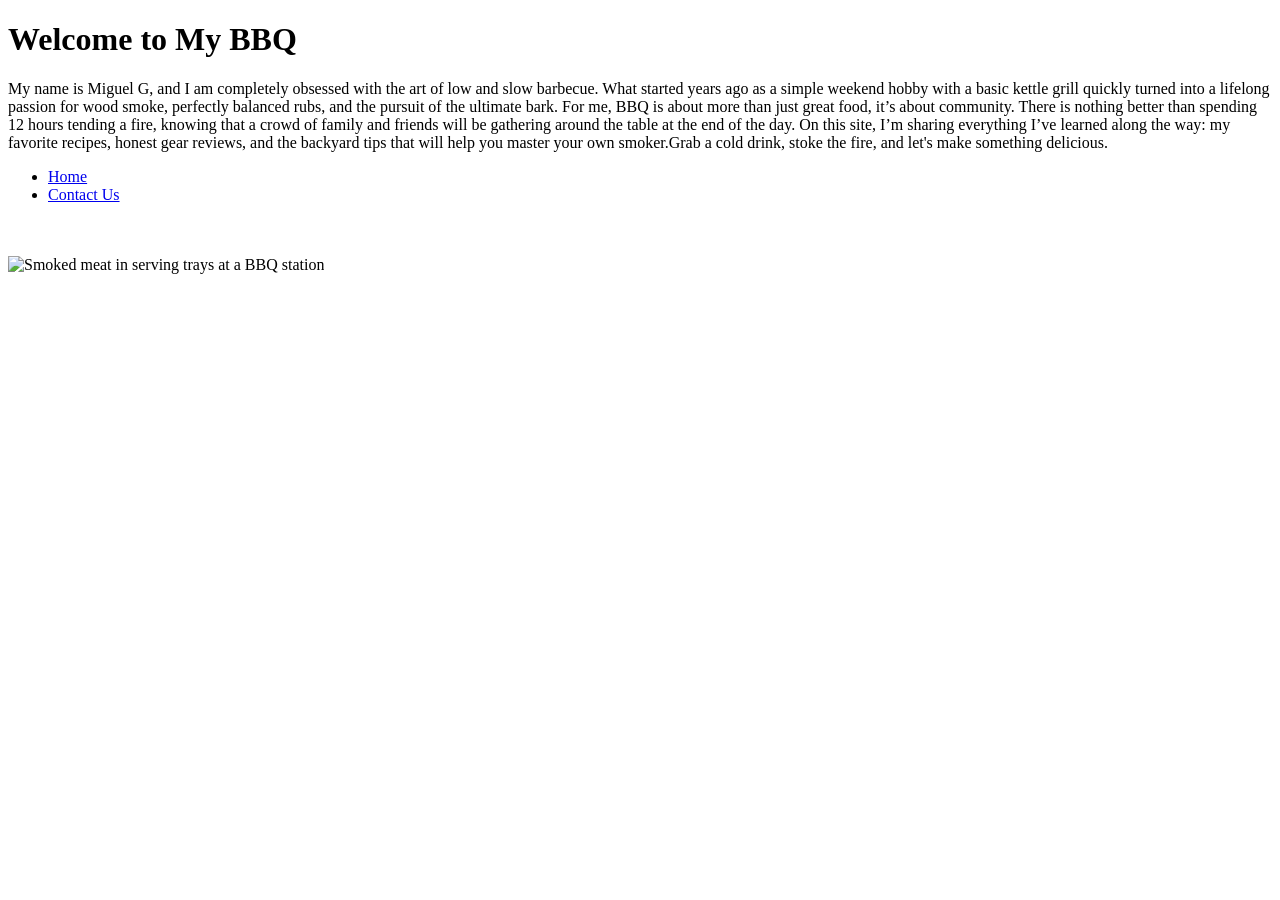
==== pages/about.html @ 164f66e5 "Week 3 Studio assignment" ====
<!DOCTYPE html>
<html lang="en">
    <head>
        <meta charset="UTF-8">
        <meta name="viewport" content="width=device-width, initial-scale=1.0">
        <title>Echo BBQ</title>
    </head>
    <body>
        <h1>Welcome to My BBQ</h1>
        <p>My name is Miguel G, and I am completely obsessed with the art of low and slow barbecue. What started years ago as a simple weekend hobby with a basic kettle grill quickly turned into a lifelong passion for wood smoke, perfectly balanced rubs, and the pursuit of the ultimate bark. For me, BBQ is about more than just great food, it’s about community. There is nothing better than spending 12 hours tending a fire, knowing that a crowd of family and friends will be gathering around the table at the end of the day. On this site, I’m sharing everything I’ve learned along the way: my favorite recipes, honest gear reviews, and the backyard tips that will help you master your own smoker.Grab a cold drink, stoke the fire, and let's make something delicious.</p>
        <nav>
            <ul>
                <li><a href="../index.html">Home</a></li>
                <li><a href="pages/contact.html">Contact Us</a></li>
            </ul>
        </nav>  
        <br>
        <br>
        <img
            src="../images/bbqevent.jpg"
            alt="Smoked meat in serving trays at a BBQ station"
            width="300"
        >
    </body>
</html>
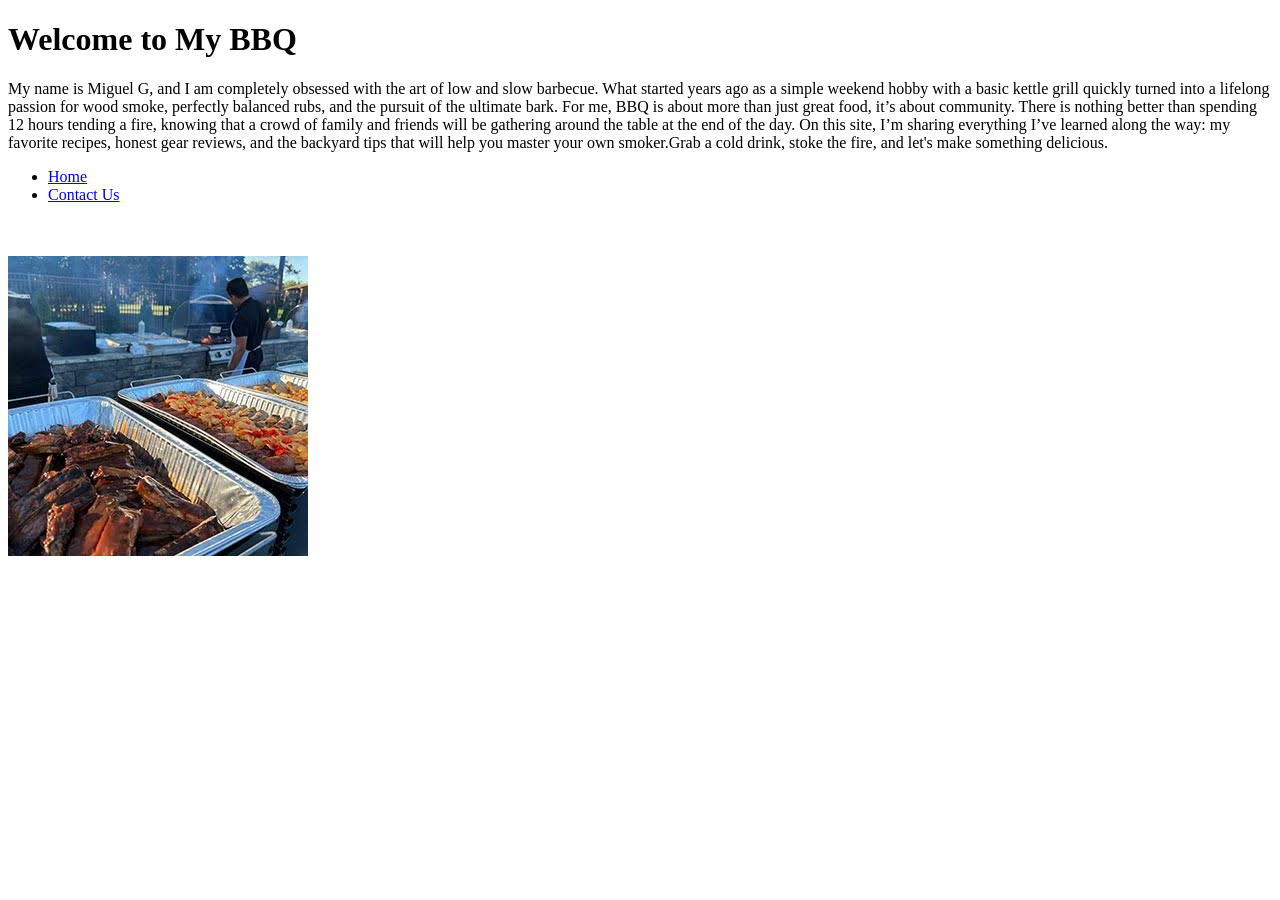
==== commit eaee8784: "Live page checks and corrections" ====
--- a/pages/about.html
+++ b/pages/about.html
@@ -11,13 +11,13 @@
         <nav>
             <ul>
                 <li><a href="../index.html">Home</a></li>
-                <li><a href="pages/contact.html">Contact Us</a></li>
+                <li><a href="../pages/contact.html">Contact Us</a></li>
             </ul>
         </nav>  
         <br>
         <br>
         <img
-            src="../images/bbqevent.jpg"
+            src="../images/BBQevent.jpg"
             alt="Smoked meat in serving trays at a BBQ station"
             width="300"
         >
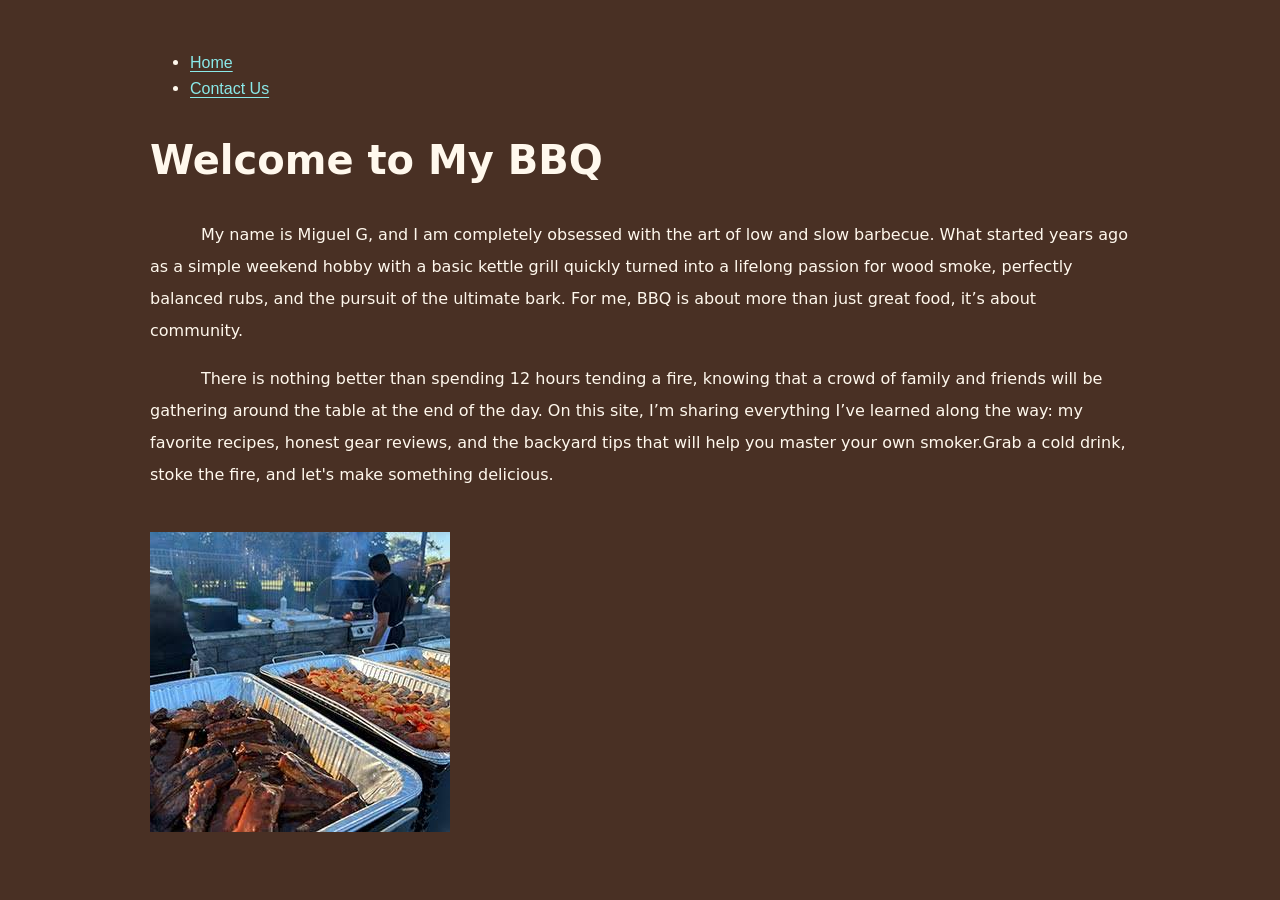
==== commit 47323104: "Added styles.css and updated live pages with styles" ====
--- a/pages/about.html
+++ b/pages/about.html
@@ -3,18 +3,22 @@
     <head>
         <meta charset="UTF-8">
         <meta name="viewport" content="width=device-width, initial-scale=1.0">
-        <title>Echo BBQ</title>
+        <title>About - Echo BBQ</title>
+        <link rel="stylesheet" href="../pages/styles.css">
     </head>
     <body>
-        <h1>Welcome to My BBQ</h1>
-        <p>My name is Miguel G, and I am completely obsessed with the art of low and slow barbecue. What started years ago as a simple weekend hobby with a basic kettle grill quickly turned into a lifelong passion for wood smoke, perfectly balanced rubs, and the pursuit of the ultimate bark. For me, BBQ is about more than just great food, it’s about community. There is nothing better than spending 12 hours tending a fire, knowing that a crowd of family and friends will be gathering around the table at the end of the day. On this site, I’m sharing everything I’ve learned along the way: my favorite recipes, honest gear reviews, and the backyard tips that will help you master your own smoker.Grab a cold drink, stoke the fire, and let's make something delicious.</p>
-        <nav>
+         <nav>   
             <ul>
-                <li><a href="../index.html">Home</a></li>
-                <li><a href="../pages/contact.html">Contact Us</a></li>
+                <li><a class="description" href="../index.html">Home</a></li>
+                <li><a class="description" href="../pages/contact.html">Contact Us</a></li>
             </ul>
         </nav>  
-        <br>
+        <h1 class="h1">Welcome to My BBQ</h1>
+             <p class="text">My name is Miguel G, and I am completely obsessed with the art of low and slow barbecue. What started years ago as a simple weekend hobby with a basic kettle grill quickly turned into a lifelong passion for wood smoke, perfectly balanced rubs, and the pursuit of the ultimate bark. For me, BBQ is about more than just great food, it’s about community.
+            </p>
+            <p class="text">
+                There is nothing better than spending 12 hours tending a fire, knowing that a crowd of family and friends will be gathering around the table at the end of the day. On this site, I’m sharing everything I’ve learned along the way: my favorite recipes, honest gear reviews, and the backyard tips that will help you master your own smoker.Grab a cold drink, stoke the fire, and let's make something delicious. 
+            </p>
         <br>
         <img
             src="../images/BBQevent.jpg"
--- a/pages/styles.css
+++ b/pages/styles.css
@@ -0,0 +1,84 @@
+:root {
+    --color-text: #fff8ed;
+    --color-heading: #e9c58a;
+    --color-3: #bd7838;
+    --color-main: #493024;
+    --color-accent: #8ae9e9;
+    --color-black: #000000;
+    --margin-left: 150px;
+    --margin-right: 150px;
+    --margin-top: 50px;
+    --margin-bottom: 50px;
+    --font-system: system-ui, sans-serif;
+    --font-Georgia: Georgia, sans-serif;
+    --font-bodytext: 1rem;
+    --font-heading: 2.5rem;
+    --font-heading2: 1.7rem;
+    --font-heading3: 1.3rem;
+    --font-line-height: 1.6;
+    --font-weight: bold;
+    --font-weight2: italic;
+
+}
+*, *::before, *::after { box-sizing: border-box; }
+body { 
+  margin-left: var(--margin-left);
+  margin-right: var(--margin-right);
+  margin-top: var(--margin-top);
+  margin-bottom: var(--margin-bottom); 
+  font-family: var(--font-system); 
+  background: var(--color-main); 
+  color: var(--color-text); 
+  font-size: var(--font-bodytext); 
+  line-height: var(--font-line-height); 
+}
+a { 
+  color: var(--color-accent); 
+  text-underline-offset: .2em; 
+}
+:focus-visible { 
+  outline: 3px solid var(--color-3); 
+  outline-offset: 3px; 
+}
+.h1 { 
+  font-size: var(--font-heading); 
+  line-height: var(--font-line-height); 
+}
+.h2 { 
+  font-size: var(--font-heading2); 
+  line-height: var(--font-line-height); 
+}
+.h3 { 
+  font-size: var(--font-heading3); 
+  line-height: var(--font-line-height); 
+  font-weight: var(--font-weight); 
+}
+.description { 
+  font-family: var(--font-Georgia); 
+  font-size: var(--font-bodytext); 
+  font-weight: var(--font-weight2);
+  line-height: var(--font-line-height); 
+}
+.table { 
+  border: 0px solid var(--color-black);
+  background: var(--color-main); 
+  padding: .5rem; 
+  margin-bottom: .5rem; 
+  text-align: center;
+}
+.text {
+    font-family: var(--font-system);
+    font-size: var(--font-bodytext);
+    line-height: 2;
+    text-indent: 5ch;
+}
+.button {
+    background-color: var(--color-3);
+    color: var(--color-text);
+    border: 3px solid var(--color-black);
+    padding: 10px 10px;
+    text-align: center;
+    font-size: 20px;
+    margin: 4px 2px;
+    cursor: pointer;
+}
